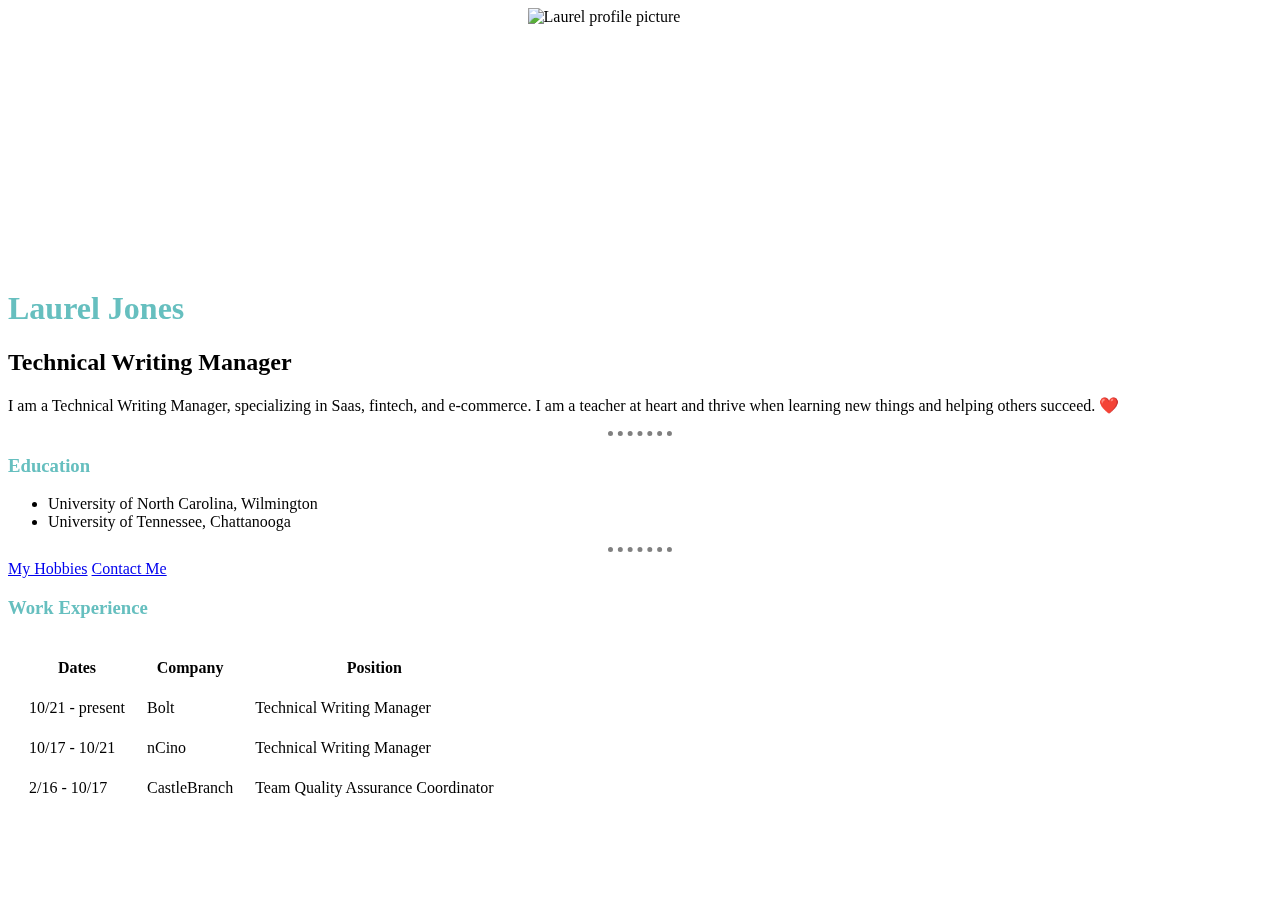
==== docs/index.html @ 394e2c9c "Uodate name" ====
<!DOCTYPE html>
<html lang="en">
<head>
    <meta charset="UTF-8">
    <meta http-equiv="X-UA-Compatible" content="IE=edge">
    <meta name="viewport" content="width=device-width, initial-scale=1.0">
    <title>Laurel Jones</title>
    <link rel="stylesheet" href="css/styles.css">
    <meta property="og:description" content="The website of Laurel Jones.">

</head>
<body>
    <div class="video-container">
    <video class="background-video" autoplay muted loop> 
        <source src="images/pink-perfection-camellia.mp4" type="video/mp4">
    </video>
</div>

<div class="profile-container">
    <img class="profile-image" src="images/laurel-modified.png" alt="Laurel profile picture">
</div>
   <br> </br>
  <h1> Laurel Jones </h1>
    <h2>Technical Writing Manager</h2>
    <p> I am a Technical Writing Manager, specializing in Saas, fintech, and e-commerce. I am a teacher at heart and thrive when learning new things and helping others succeed. ❤️ </p>
    <hr>

    <h3>Education</h3>
    <ul>
        <li> University of North Carolina, Wilmington</li>
        <li> University of Tennessee, Chattanooga</li>
    </ul>
    <hr>
   <a href="hobbies.html">My Hobbies</a> 
   <a href="contact-me.html">Contact Me</a>

   <h3>Work Experience</h3>
   <table cellspacing="20">
       <thead>
           <th>Dates</th>
           <th>Company</th>
           <th>Position</th>
       </thead>
       <tr>
            <td>10/21 - present</td>
            <td>Bolt</td>
            <td>Technical Writing Manager</td>
      </tr>
      <tr>
          <td>10/17 - 10/21</td>
          <td>nCino</td>
          <td>Technical Writing Manager</td>
      </tr>
      <tr>
          <td>2/16 - 10/17</td>
          <td>CastleBranch</td>
          <td>Team Quality Assurance Coordinator</td>
      </tr>
   </table>
   
</body>
</html>
---- docs/css/styles.css ----
body {
    /* background-color: #eaf6f6; */
}
h1 {
    color: #66bfbf; 
}
h3 {
    color: #66bfbf;
}

hr {
    border-style: none;border-top-style: dotted;
    border-color: grey;
    border-width: 5px;
    width: 5%;
}

/* Full-screen background video */
.video-container {
    position: fixed; /* Fix the video in place */
    top: 0;
    left: 0;
    width: 100vw; /* Full viewport width */
    height: 100vh; /* Full viewport height */
    overflow: hidden; /* Hide anything outside the container */
    z-index: -1; /* Make sure the video is behind other content */
  }
  
  /* Video styling */
  .background-video {
    position: absolute;
    opacity: 0.1;
    filter: blur(5px);
    top: 50%;
    left: 50%;
    transform: translate(-50%, -50%);
    width: 100%; /* Make the video full width */
    /* height: 100%; Make the video full height */
    object-fit: cover; /* Make sure the video covers the entire area */
    min-width: 100vw; /* Ensure it stretches enough horizontally */
    min-height: 100vh; /* Ensure it stretches enough vertically */
  }
  
  .profile-container {
    display: flex;
    justify-content: center;
  }

  .profile-image {
    height: 25vh;
    width: 25vh;
  }
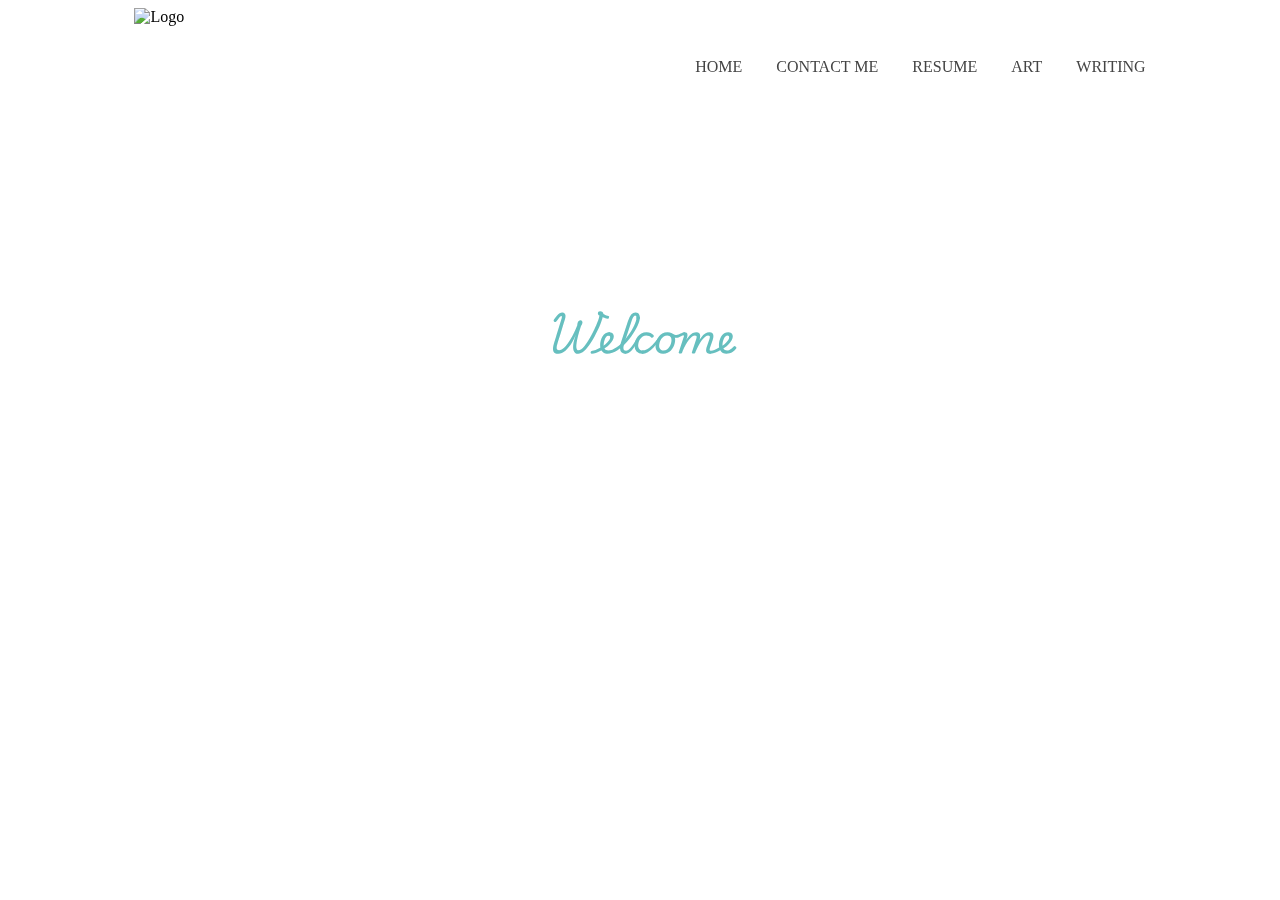
==== commit d67dda98: "Added header, removed My Hobbies, added Resume, Writing, Art, added two new photos." ====
--- a/docs/index.html
+++ b/docs/index.html
@@ -7,6 +7,11 @@
     <title>Laurel Jones</title>
     <link rel="stylesheet" href="css/styles.css">
     <meta property="og:description" content="The website of Laurel Jones.">
+    <link rel="preconnect" href="https://fonts.googleapis.com">
+
+<!-- Playwrite Canada Font Family from Google Fonts -->
+    <link rel="preconnect" href="https://fonts.gstatic.com" crossorigin>
+    <link href="https://fonts.googleapis.com/css2?family=Playwrite+CA:wght@100..400&display=swap" rel="stylesheet">
 
 </head>
 <body>
@@ -16,47 +21,27 @@
     </video>
 </div>
 
-<div class="profile-container">
+<header>
+    <div class="container">
+        <img src="images/laurel-modified.png" alt="Logo" class="logo">
+
+        <nav>
+            <ul>
+                <li><a href="#">Home</a></li> 
+                <li><a href="contact-me.html">Contact Me</a></li>   
+                <li> <a href="resume.html">Resume</a></li>
+                <li> <a href="art.html">Art</a></li>
+                <li><a href="writing.html">Writing</a></li>
+            </ul>
+        </nav>
+    </div>
+</header>
+
+<!-- <div class="profile-container">
     <img class="profile-image" src="images/laurel-modified.png" alt="Laurel profile picture">
-</div>
+</div> -->
    <br> </br>
-  <h1> Laurel Jones </h1>
-    <h2>Technical Writing Manager</h2>
-    <p> I am a Technical Writing Manager, specializing in Saas, fintech, and e-commerce. I am a teacher at heart and thrive when learning new things and helping others succeed. ❤️ </p>
-    <hr>
-
-    <h3>Education</h3>
-    <ul>
-        <li> University of North Carolina, Wilmington</li>
-        <li> University of Tennessee, Chattanooga</li>
-    </ul>
-    <hr>
-   <a href="hobbies.html">My Hobbies</a> 
-   <a href="contact-me.html">Contact Me</a>
-
-   <h3>Work Experience</h3>
-   <table cellspacing="20">
-       <thead>
-           <th>Dates</th>
-           <th>Company</th>
-           <th>Position</th>
-       </thead>
-       <tr>
-            <td>10/21 - present</td>
-            <td>Bolt</td>
-            <td>Technical Writing Manager</td>
-      </tr>
-      <tr>
-          <td>10/17 - 10/21</td>
-          <td>nCino</td>
-          <td>Technical Writing Manager</td>
-      </tr>
-      <tr>
-          <td>2/16 - 10/17</td>
-          <td>CastleBranch</td>
-          <td>Team Quality Assurance Coordinator</td>
-      </tr>
-   </table>
-   
-</body>
-</html>
+  
+<h1 class="splash">
+    Welcome
+</h1>
--- a/docs/css/styles.css
+++ b/docs/css/styles.css
@@ -6,6 +6,17 @@
 h1 {
     color: #66bfbf; 
 }
+
+.splash {
+  font-family: "Playwrite CA", serif;
+  font-optical-sizing: auto;
+  font-weight: 400;
+  font-style: normal;
+  text-align: center;
+  font-size: 40px;
+  animation: fadeIn 4s;
+}
+
 h3 {
     color: #66bfbf;
 }
@@ -51,4 +62,85 @@
   .profile-image {
     height: 25vh;
     width: 25vh;
+  }
+
+  /*Header Bar Styling*/
+  .container {
+    width: 80%;
+    margin: 0 auto;
+  }
+
+  /* header {
+    background: 
+  } */
+
+  header::after { 
+    content: ' ';
+    display: table;
+    clear: both;
+  }
+
+  .logo {
+    float: left;
+    height: 25vh;
+    width: 25vh;
+  }
+
+  nav {
+    float: right;
+  }
+
+  nav ul {
+    margin: 0;
+    padding: 0;
+    list-style: none;
+  }
+
+  nav li {
+    display: inline-block;
+    margin-left: 30px;
+    padding-top: 50px;
+
+  }
+
+  nav a {
+    color: #444;
+    text-decoration: none;
+    text-transform: uppercase;
+    font-weight: 350;
+  }
+
+  nav a:hover {
+    color: #000000;
+    text-decoration: none;
+  }
+
+  /* Fade In Text */
+  @keyframes fadeIn {
+    0% { opacity: 0; }
+    100% { opacity: 1; }
+  }
+
+/* Photo Styling */
+.photo-container {
+  display: flex;
+  flex-wrap: wrap;
+  flex-direction: row;
+}
+
+  .photo-container img {
+    width: 300px;
+    height:auto;
+  }
+
+  .photo-container ul {
+    margin: 0;
+    padding: 0;
+    list-style: none;
+  }
+
+  .photo-container li {
+    display: inline-block;
+    margin-left: 30px;
+    padding-top: 50px;
   }